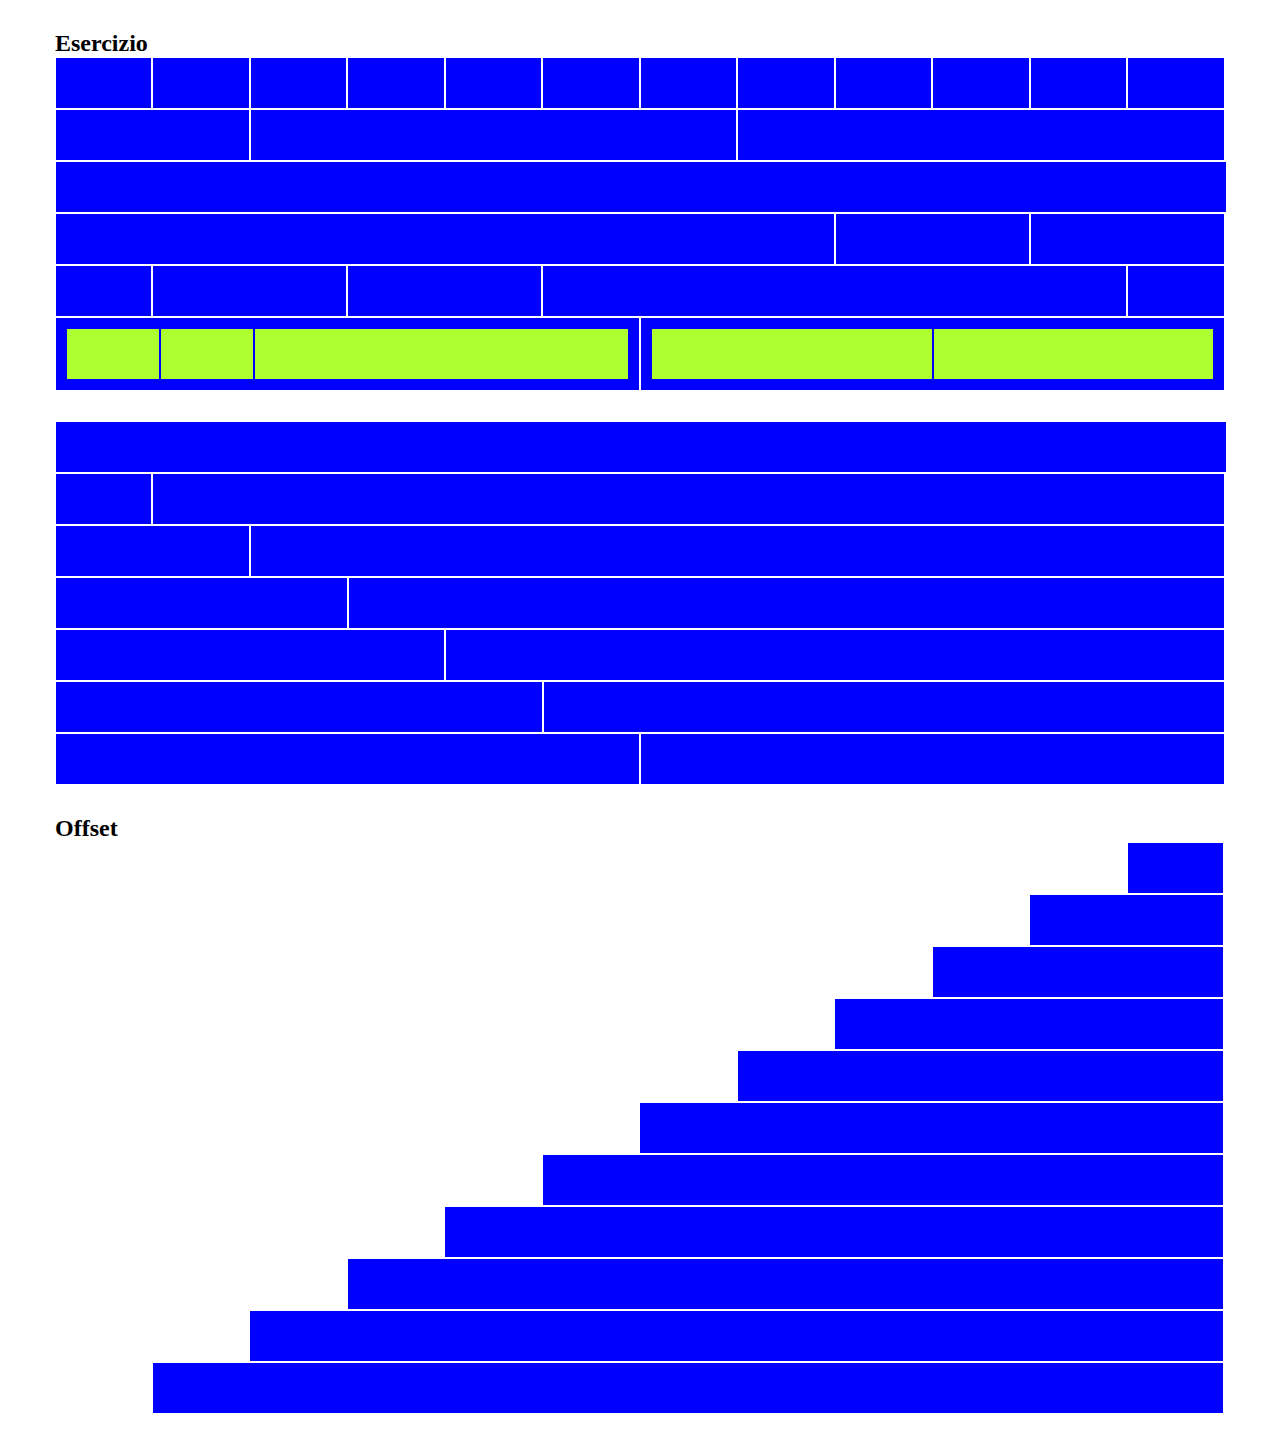
==== index.html @ 2ba5ba96 "grid" ====
<!DOCTYPE html>
<html lang="en">
<head>
    <meta charset="UTF-8">
    <meta http-equiv="X-UA-Compatible" content="IE=edge">
    <meta name="viewport" content="width=device-width, initial-scale=1.0">
    <link rel="stylesheet" href="css/12bool.css">
    <link rel="stylesheet" href="css/style.css">
    <title>Document</title>
</head>
<body>
<div class="container">
    <section>
        <h2>Esercizio</h2>
        <div class="row">
            <div class="col-1"></div>
            <div class="col-1"></div>
            <div class="col-1"></div>
            <div class="col-1"></div>
            <div class="col-1"></div>
            <div class="col-1"></div>
            <div class="col-1"></div>
            <div class="col-1"></div>
            <div class="col-1"></div>
            <div class="col-1"></div>
            <div class="col-1"></div>
            <div class="col-1"></div>
        </div>
        <div class="row">
            <div class="col-2"></div>
            <div class="col-5"></div>
            <div class="col-5"></div>
        </div>
        <div class="row">
            <div class="col-12"></div>
        </div>
        <div class="row">
            <div class="col-8"></div>
            <div class="col-2"></div>
            <div class="col-2"></div>
        </div>
        <div class="row">
            <div class="col-1"></div>
            <div class="col-2"></div>
            <div class="col-2"></div>
            <div class="col-6"></div>
            <div class="col-1"></div>
        </div>
        <div class="row">
            <div class="col-6">
                <div class="row nested">
                    <div class="col-2 green"></div>
                    <div class="col-2 green"></div>
                    <div class="col-8 green"></div>
                </div>
            </div>
            <div class="col-6">
                <div class="row nested">
                    <div class="col-6 green"></div>
                    <div class="col-6 green"></div>
                </div>
            </div>
        </div>
    </section>
    <section>
        <div class="row">
            <div class="col-12"></div>
        </div>
        <div class="row">
            <div class="col-1"></div>
            <div class="col-11"></div>
        </div>
        <div class="row">
            <div class="col-2"></div>
            <div class="col-10"></div>
        </div>
        <div class="row">
            <div class="col-3"></div>
            <div class="col-9"></div>
        </div>
        <div class="row">
            <div class="col-4"></div>
            <div class="col-8"></div>
        </div>
        <div class="row">
            <div class="col-5"></div>
            <div class="col-7"></div>
        </div>
        <div class="row">
            <div class="col-6"></div>
            <div class="col-6"></div>
        </div>
    </section>
    <section>
        <h2>Offset</h2>
        <div class="row">
            <div class="col-1 col-offset-11"></div>
        </div>
        <div class="row">
            <div class="col-2 col-offset-10"></div>
        </div>
        <div class="row">
            <div class="col-3 col-offset-9"></div>
        </div>
        <div class="row">
            <div class="col-4 col-offset-8"></div>
        </div>
        <div class="row">
            <div class="col-5 col-offset-7"></div>
        </div>
        <div class="row">
            <div class="col-6 col-offset-6"></div>
        </div>
        <div class="row">
            <div class="col-7 col-offset-5"></div>
        </div>
        <div class="row">
            <div class="col-8 col-offset-4"></div>
        </div>
        <div class="row">
            <div class="col-9 col-offset-3"></div>
        </div>
        <div class="row">
            <div class="col-10 col-offset-2"></div>
        </div>
        <div class="row">
            <div class="col-11 col-offset-1"></div>
        </div>
    </section>
     
            
           
        
</div>   
</body>
</html>
---- css/12bool.css ----
.container{
    max-width: 1170px;
    margin: 0 auto;
}
.row{
    display: flex;
    flex-wrap: wrap;
}
.nested{
    margin: 10px;
}
[class*="col-"]{
    flex: 0 0 auto;
    background-color: blue;
    margin: 1px;
    min-height: 50px;
    
   
}
.col-1{
    flex-basis: calc(100% / 12 - 2px);
 
}
.col-2{
    flex-basis: calc((100% / 12) * 2 - 2px);
}
.col-3{
    flex-basis: calc((100% / 12) * 3 - 2px);
}
.col-4{
    flex-basis: calc((100% / 12) * 4 - 2px);
}
.col-5{
    flex-basis: calc((100% / 12) * 5 - 2px);
}
.col-6{
    flex-basis: calc((100% / 12) * 6 - 2px);
}
.col-7{
    flex-basis: calc((100% / 12) * 7 - 2px);
}
.col-8{
    flex-basis: calc((100% / 12) * 8 - 2px);
}
.col-9{
    flex-basis: calc((100% / 12) * 9 - 2px);
}
.col-10{
    flex-basis: calc((100% / 12) * 10 - 2px);
}
.col-11{
    flex-basis: calc((100% / 12) * 11 - 2px);
}
.col-12{
    flex-basis: 100%;
}
.col-offset-1{
    margin-left: calc(100% / 12);
}
.col-offset-2{
    margin-left: calc((100% / 12) * 2) ;
}
.col-offset-3{
    margin-left: calc((100% / 12) * 3) ;
}
.col-offset-4{
    margin-left: calc((100% / 12) * 4) ;
}
.col-offset-5{
    margin-left: calc((100% / 12) * 5) ;
}
.col-offset-6{
    margin-left: calc((100% / 12) * 6) ;
}
.col-offset-7{
    margin-left: calc((100% / 12) * 7) ;
}
.col-offset-8{
    margin-left: calc((100% / 12) * 8) ;
}
.col-offset-9{
    margin-left: calc((100% / 12) * 9) ;
}
.col-offset-10{
    margin-left: calc((100% / 12) * 10) ;
}
.col-offset-11{
    margin-left: calc((100% / 12) * 11) ;
}

.green{
    background-color: greenyellow;
 
}
---- css/style.css ----
*{
    margin: 0;
    padding: 0;
    box-sizing: border-box;
  }
section{
    margin: 30px auto;
}
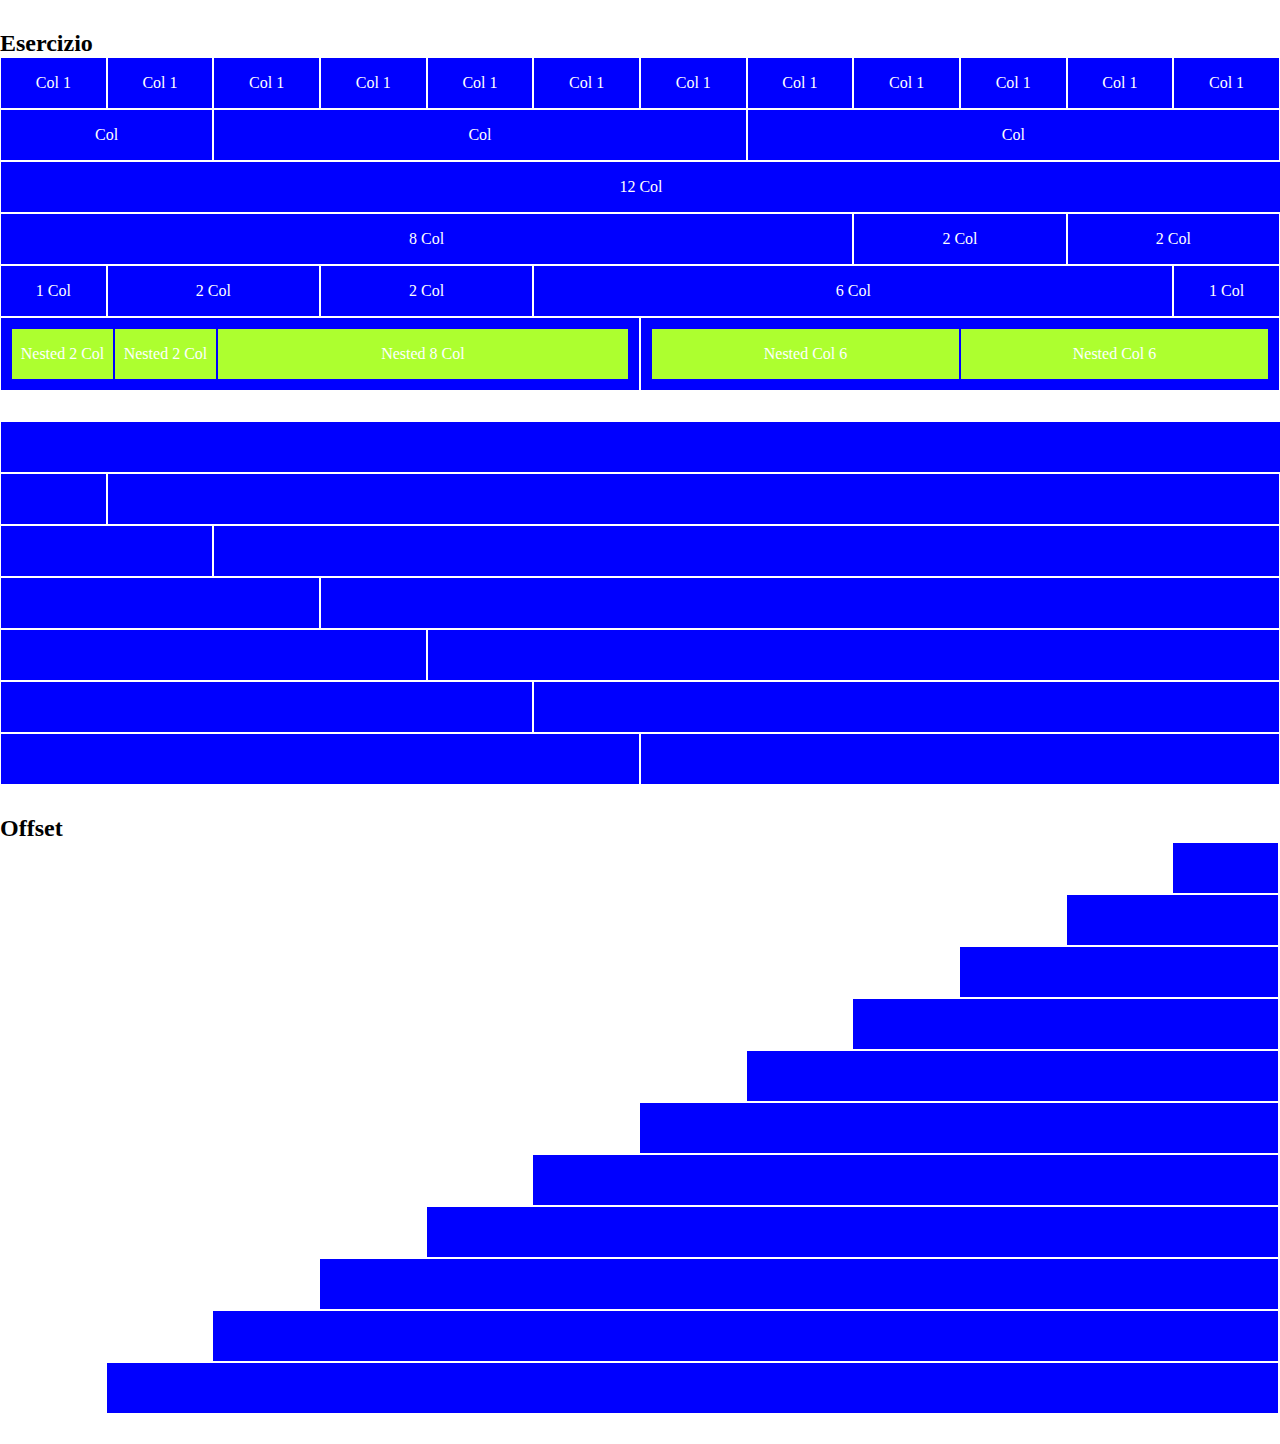
==== commit 2b5446ca: "bonus" ====
--- a/index.html
+++ b/index.html
@@ -9,55 +9,55 @@
     <title>Document</title>
 </head>
 <body>
-<div class="container">
     <section>
         <h2>Esercizio</h2>
         <div class="row">
-            <div class="col-1"></div>
-            <div class="col-1"></div>
-            <div class="col-1"></div>
-            <div class="col-1"></div>
-            <div class="col-1"></div>
-            <div class="col-1"></div>
-            <div class="col-1"></div>
-            <div class="col-1"></div>
-            <div class="col-1"></div>
-            <div class="col-1"></div>
-            <div class="col-1"></div>
-            <div class="col-1"></div>
+            <div class="col-1 box">Col 1</div>
+            <div class="col-1 box">Col 1</div>
+            <div class="col-1 box">Col 1</div>
+            <div class="col-1 box">Col 1</div>
+            <div class="col-1 box">Col 1</div>
+            <div class="col-1 box">Col 1</div>
+            <div class="col-1 box">Col 1</div>
+            <div class="col-1 box">Col 1</div>
+            <div class="col-1 box">Col 1</div>
+            <div class="col-1 box">Col 1</div>
+            <div class="col-1 box">Col 1</div>
+            <div class="col-1 box">Col 1</div>
+            
         </div>
         <div class="row">
-            <div class="col-2"></div>
-            <div class="col-5"></div>
-            <div class="col-5"></div>
+            <div class="col-2 box">Col</div>
+            <div class="col-5 box">Col</div>
+            <div class="col-5 box">Col</div>
         </div>
         <div class="row">
-            <div class="col-12"></div>
+            <div class="col-12 box">12 Col</div>
         </div>
         <div class="row">
-            <div class="col-8"></div>
-            <div class="col-2"></div>
-            <div class="col-2"></div>
+            <div class="col-8 box"> 8 Col</div>
+            <div class="col-2 box">2 Col</div>
+            <div class="col-2 box">2 Col</div>
         </div>
         <div class="row">
-            <div class="col-1"></div>
-            <div class="col-2"></div>
-            <div class="col-2"></div>
-            <div class="col-6"></div>
-            <div class="col-1"></div>
+            <div class="col-1 box">1 Col</div>
+            <div class="col-2 box">2 Col</div>
+            <div class="col-2 box">2 Col</div>
+            <div class="col-6 box">6 Col</div>
+            <div class="col-1 box">1 Col</div>
         </div>
         <div class="row">
             <div class="col-6">
                 <div class="row nested">
-                    <div class="col-2 green"></div>
-                    <div class="col-2 green"></div>
-                    <div class="col-8 green"></div>
+                    <div class="col-2 green box">Nested 2 Col</div>
+                    <div class="col-2 green box">Nested 2 Col</div>
+                    <div class="col-8 green box">Nested 8 Col</div>
                 </div>
             </div>
             <div class="col-6">
                 <div class="row nested">
-                    <div class="col-6 green"></div>
-                    <div class="col-6 green"></div>
+                    <div class="col-6 green box">Nested Col 6</div>
+                    <div class="col-6 green box">Nested Col 6</div>
                 </div>
             </div>
         </div>
@@ -126,11 +126,6 @@
         <div class="row">
             <div class="col-11 col-offset-1"></div>
         </div>
-    </section>
-     
-            
-           
-        
-</div>   
+    </section> 
 </body>
 </html>--- a/css/style.css
+++ b/css/style.css
@@ -5,4 +5,11 @@
   }
 section{
     margin: 30px auto;
+}
+.box{
+    color: white;
+    display: flex;
+    justify-content: center;
+    align-items: center;
+    padding: 2px
 }